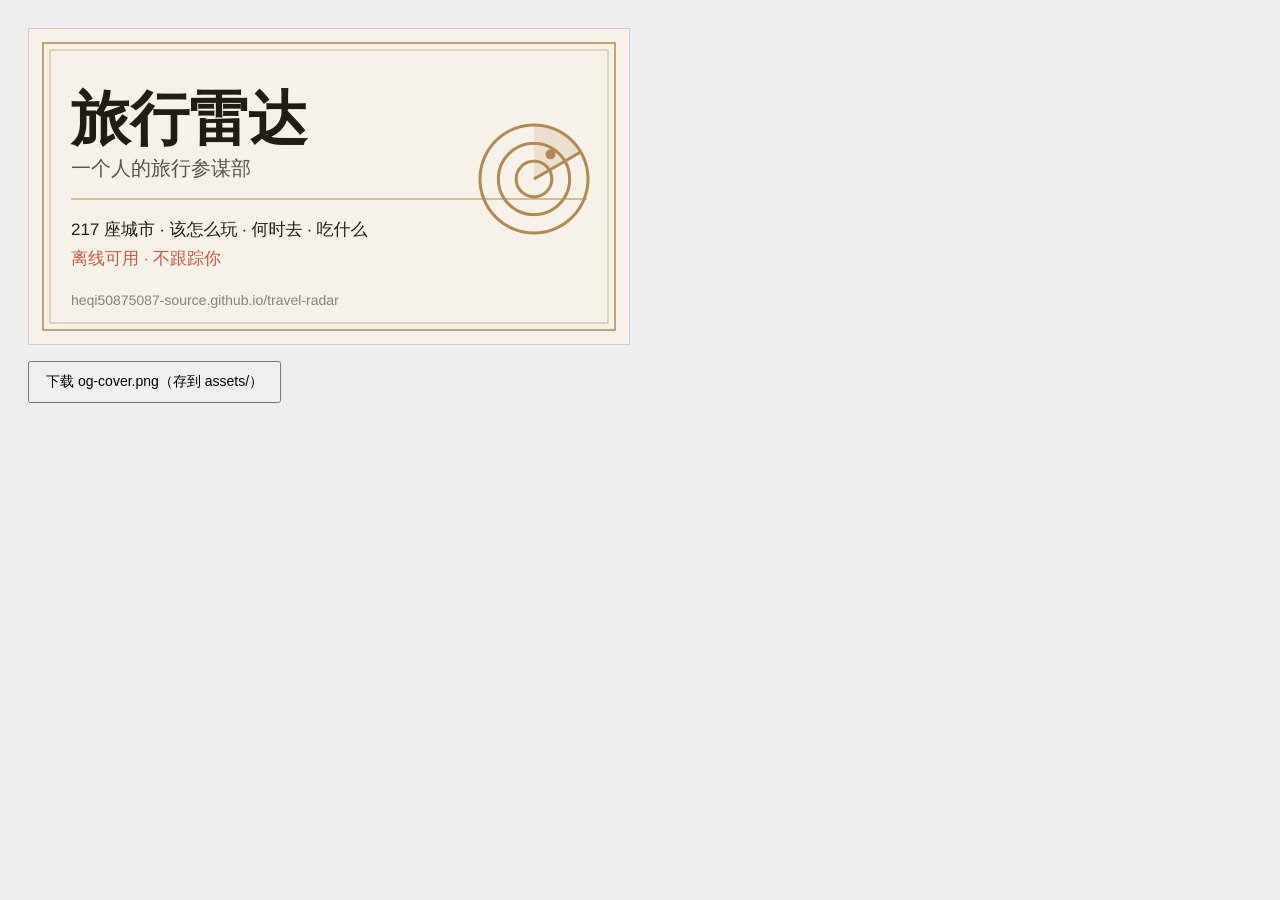
==== _dev/og-cover.html @ c7731535 "旅行雷达商业化 M1-M3 上线:订票深链转化层+装备带货+分享增长包 外部AI交付doc(M1/M2/M3.md)集成合库,新增 biz-config/biz/biz-gear/share.js+o" ====
<!doctype html>
<meta charset="utf-8">
<title>旅行雷达 · og 封面生成器（本地工具，勿部署）</title>
<style>body{font-family:sans-serif;background:#eee;padding:20px}canvas{width:600px;max-width:100%;border:1px solid #ccc;background:#fff}button{display:block;margin:12px 0;padding:10px 16px;font-size:14px}</style>
<canvas id="c" width="1200" height="630"></canvas>
<button id="dl">下载 og-cover.png（存到 assets/）</button>
<script>
(function () {
  var P = { paper:'#F6F1E9', surface:'#FCFAF5', ink:'#211C16',
            ink2:'rgba(33,28,22,.74)', ink3:'rgba(33,28,22,.52)',
            terra:'#C75C3D', brass:'#B08A4F' };
  var SERIF = '"Songti SC","STSong","Noto Serif SC","SimSun",serif';
  var SANS  = '-apple-system,"PingFang SC","Hiragino Sans GB","Noto Sans SC","Microsoft YaHei",sans-serif';
  var c = document.getElementById('c'), g = c.getContext('2d');
  var W = 1200, H = 630;

  g.fillStyle = P.paper; g.fillRect(0, 0, W, H);
  g.strokeStyle = P.brass;
  g.lineWidth = 3;   g.strokeRect(28, 28, W - 56, H - 56);
  g.lineWidth = 1.2; g.strokeRect(42, 42, W - 84, H - 84);

  g.fillStyle = P.ink; g.textBaseline = 'alphabetic';
  g.font = '600 118px ' + SERIF;
  g.fillText('旅行雷达', 84, 220);
  g.font = '400 40px ' + SANS; g.fillStyle = P.ink2;
  g.fillText('一个人的旅行参谋部', 84, 292);

  g.strokeStyle = P.brass; g.lineWidth = 2;
  g.beginPath(); g.moveTo(84, 340); g.lineTo(W - 84, 340); g.stroke();

  g.font = '400 34px ' + SANS; g.fillStyle = P.ink;
  g.fillText('217 座城市 · 该怎么玩 · 何时去 · 吃什么', 84, 412);
  g.fillStyle = P.terra;
  g.fillText('离线可用 · 不跟踪你', 84, 470);
  g.font = '400 28px ' + SANS; g.fillStyle = P.ink3;
  g.fillText('heqi50875087-source.github.io/travel-radar', 84, 552);

  // 雷达纹样
  var x = W - 190, y = 300, r = 108;
  g.strokeStyle = P.brass; g.fillStyle = P.brass; g.lineWidth = 6;
  [1, .66, .33].forEach(function (k) { g.beginPath(); g.arc(x, y, r * k, 0, Math.PI * 2); g.stroke(); });
  g.globalAlpha = .16; g.beginPath(); g.moveTo(x, y);
  g.arc(x, y, r, -Math.PI / 2, -Math.PI / 6); g.closePath(); g.fill(); g.globalAlpha = 1;
  g.beginPath(); g.moveTo(x, y);
  g.lineTo(x + r * Math.cos(-Math.PI / 6), y + r * Math.sin(-Math.PI / 6)); g.stroke();
  g.beginPath();
  g.arc(x + r * .55 * Math.cos(-Math.PI / 3.2), y + r * .55 * Math.sin(-Math.PI / 3.2), 10, 0, Math.PI * 2);
  g.fill();

  document.getElementById('dl').onclick = function () {
    var a = document.createElement('a');
    a.download = 'og-cover.png';
    a.href = c.toDataURL('image/png');
    a.click();
  };
})();
</script>
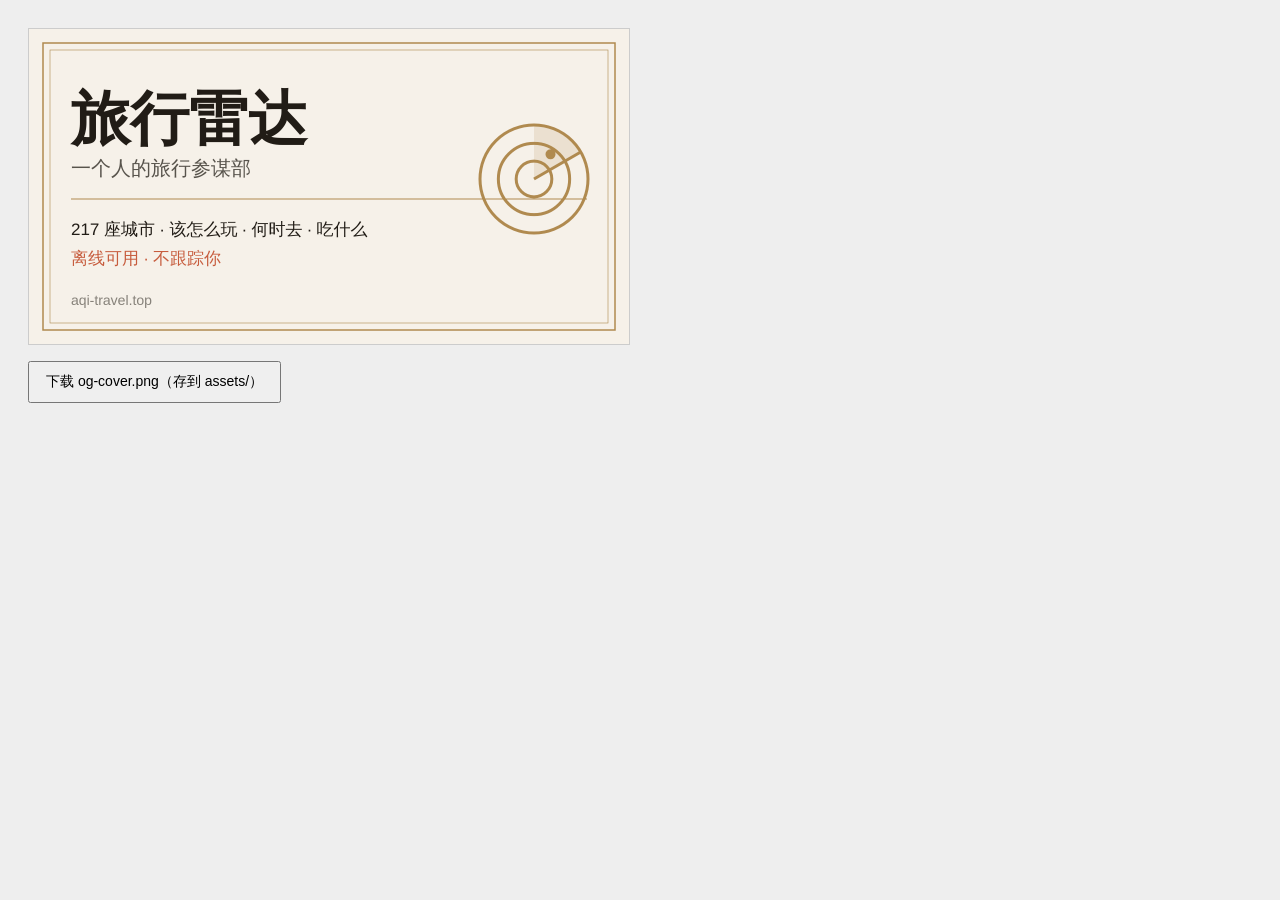
==== commit 66d4a04a: "主域名切到 aqi-travel.top(部署到 Vercel 静态托管) - 站内绝对地址 github.io/travel-radar → aqi-travel.top(OG 分享/sitemap" ====
--- a/_dev/og-cover.html
+++ b/_dev/og-cover.html
@@ -33,7 +33,7 @@
   g.fillStyle = P.terra;
   g.fillText('离线可用 · 不跟踪你', 84, 470);
   g.font = '400 28px ' + SANS; g.fillStyle = P.ink3;
-  g.fillText('heqi50875087-source.github.io/travel-radar', 84, 552);
+  g.fillText('aqi-travel.top', 84, 552);
 
   // 雷达纹样
   var x = W - 190, y = 300, r = 108;
